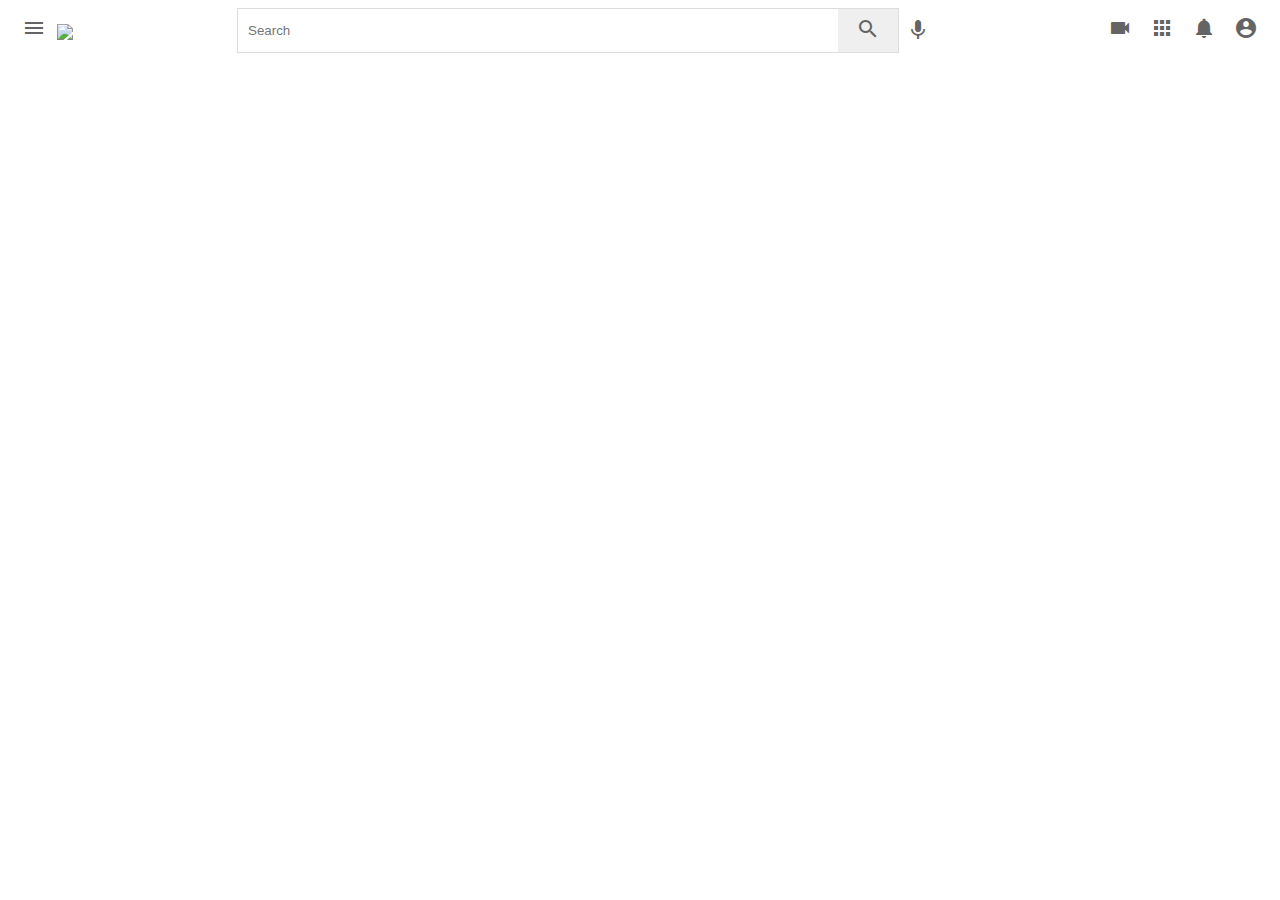
==== uzduotis.html @ bfa150ab "header html ir css" ====
<!DOCTYPE html>
<html lang="en">
<head>
    <meta charset="UTF-8">
    <meta http-equiv="X-UA-Compatible" content="IE=edge">
    <meta name="viewport" content="width=device-width, initial-scale=1.0">
    <title>Uzduotis</title>
    <link rel="stylesheet" href="uzduotis.css">
    <script src="main.js" defer></script>
    <link href="https://fonts.googleapis.com/icon?family=Material+Icons" rel="stylesheet" />
</head>
<body>
    <header class="header">
        <div class="logo left">
            <i id="menu" class="material-icons">menu</i>
            <img src="https://www.freecodecamp.org/news/content/images/2022/01/yt-logo.png">
        </div>
        <div class="search center">
            <form action="">
              <input type="text" placeholder="Search" />
              <button><i class="material-icons">search</i></button>
            </form>
            <i class="material-icons mic">mic</i>
        </div>
        <div class="icons right">
            <i class="material-icons">videocam</i>
            <i class="material-icons">apps</i>
            <i class="material-icons">notifications</i>
            <i class="material-icons display-this">account_circle</i>
          </div>
         </header>
</body>
</html>
---- uzduotis.css ----
@import url('https://fonts.googleapis.com/css2?family=Roboto:wght@300;400;700&display=swap');

* {
    margin: 0;
    padding: 0;
    box-sizing: border-box;
  }

  body {
    font-family: 'Roboto', sans-serif;
  }

  /* header section*/
.header {
    display: flex;
    justify-content: space-between;
    align-items: center;
    height: 60px;
    padding: 15px;
  }

  main {
    height: calc(100vh - 70px);
    display: flex;
    background-color: #f9f9f9;
  }

  .search {
    display: flex;
   }
   
   .search form {
    display: flex;
    border: 1px solid #ddd;
    height: 45px;
   }

   .search input {
    width: 600px;
    padding:10px;
    border: 0;
    height: 100%;
    border-radius: 2px 0 0 2px
  }
  
  input:focus {
    outline: none;
    border: 1px solid #ddd;
  }

  .search button {
    height: 100%;
    width: 60px;
    border: none;
  }
   
  .mic {
    margin-top: 10px;
  }
   
  .material-icons {
    color: rgb(100, 100, 100);
    padding: 0 7px;
    cursor: pointer;
  }
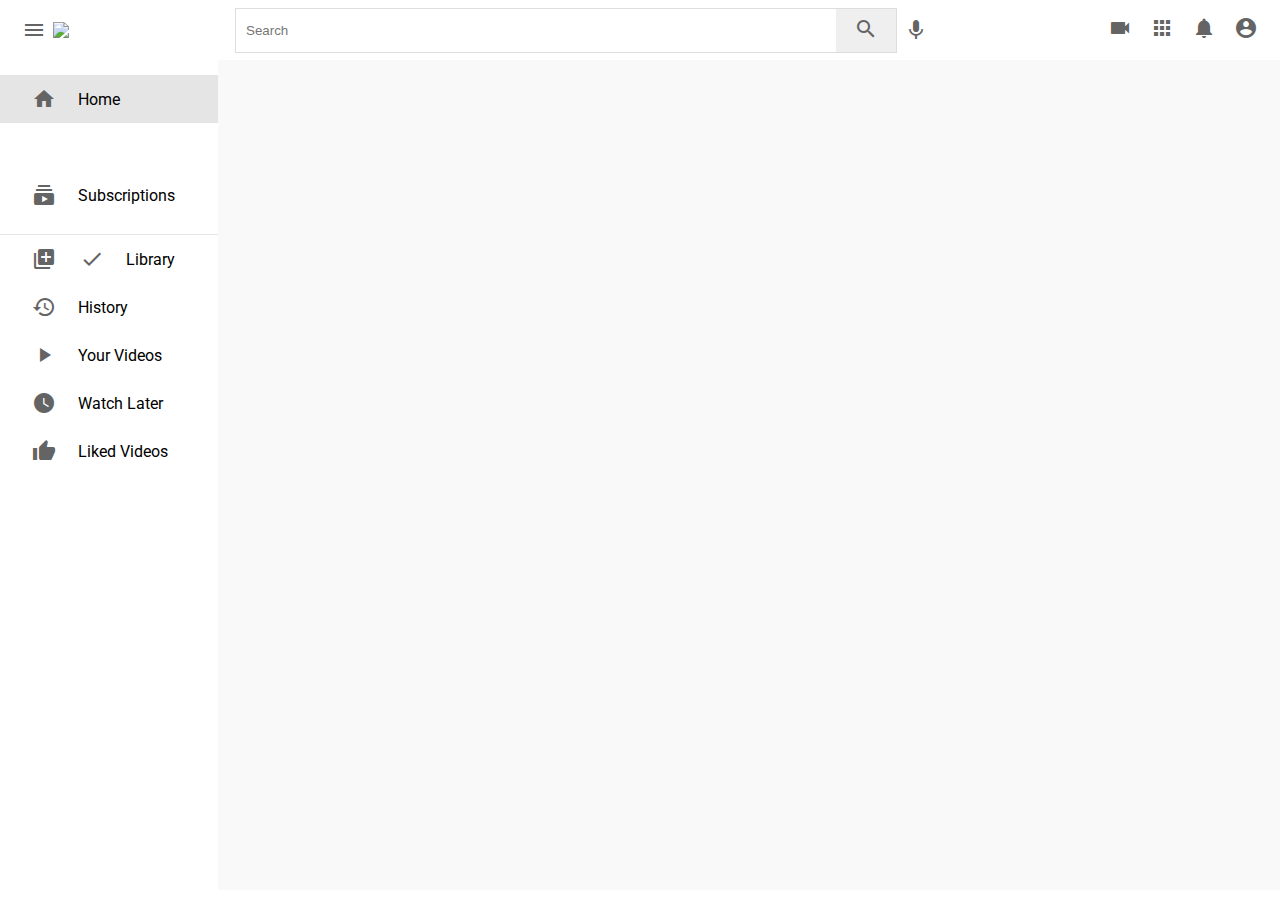
==== commit 0e2148d2: "added sidebar html and css" ====
--- a/uzduotis.html
+++ b/uzduotis.html
@@ -28,6 +28,45 @@
             <i class="material-icons">notifications</i>
             <i class="material-icons display-this">account_circle</i>
           </div>
-         </header>
+    </header>
+    <main>
+        <div class="side-bar">
+            <div class="nav">
+                <a class="nav-link active">
+                  <i class="material-icons">home</i>
+                  <span>Home</span>
+                </a>
+                <a class="nav-link">
+                    <i class="material-icons">local_fire_department</i>
+                    <span>Trending</span>
+                 </a>
+                 <a class="nav-link">
+                    <i class="material-icons">subscriptions</i>
+                    <span>Subscriptions</span>
+                 </a>
+            </div>
+            <hr>
+            <a class="nav-link">
+                <i class="material-icons">library_add_check</i>
+                <span>Library</span>
+             </a>
+             <a class="nav-link">
+                <i class="material-icons">history</i>
+                <span>History</span>
+             </a>
+             <a class="nav-link">
+                <i class="material-icons">play_arrow</i>
+                <span>Your Videos</span>
+             </a>
+             <a class="nav-link">
+                <i class="material-icons">watch_later</i>
+                <span>Watch Later</span>
+             </a>
+             <a class="nav-link">
+                <i class="material-icons">thumb_up</i>
+                <span>Liked Videos</span>
+             </a>
+          </div>
+    </main>
 </body>
 </html>--- a/uzduotis.css
+++ b/uzduotis.css
@@ -62,4 +62,55 @@
     color: rgb(100, 100, 100);
     padding: 0 7px;
     cursor: pointer;
-  }+  }
+
+  /* Sidebar */ 
+.side-bar {
+  height: 100%;
+  width: 17%;
+  background-color: white;
+  overflow-y: hidden;
+} 
+
+.left {
+  display: flex;
+  align-items: center;
+ }
+ 
+ .left #menu {
+  padding: 0 7px;
+  cursor: pointer;
+ }
+
+ .nav {
+  width: 100%;
+  display: flex;
+  flex-direction: column;
+  margin-bottom: 15px;
+  margin-top: 15px;
+}
+
+.nav-link {
+  display: flex;
+  align-items: center;
+  padding: 12px 25px;
+}
+
+.nav-link span {
+  margin-left: 15px;
+}
+
+.nav-link:hover {
+  background: #e5e5e5;
+  cursor: pointer;
+}
+
+.active {
+  background: #e5e5e5;
+}
+
+hr {
+  height: 1px;
+  background-color: #e5e5e5;
+  border: none;
+}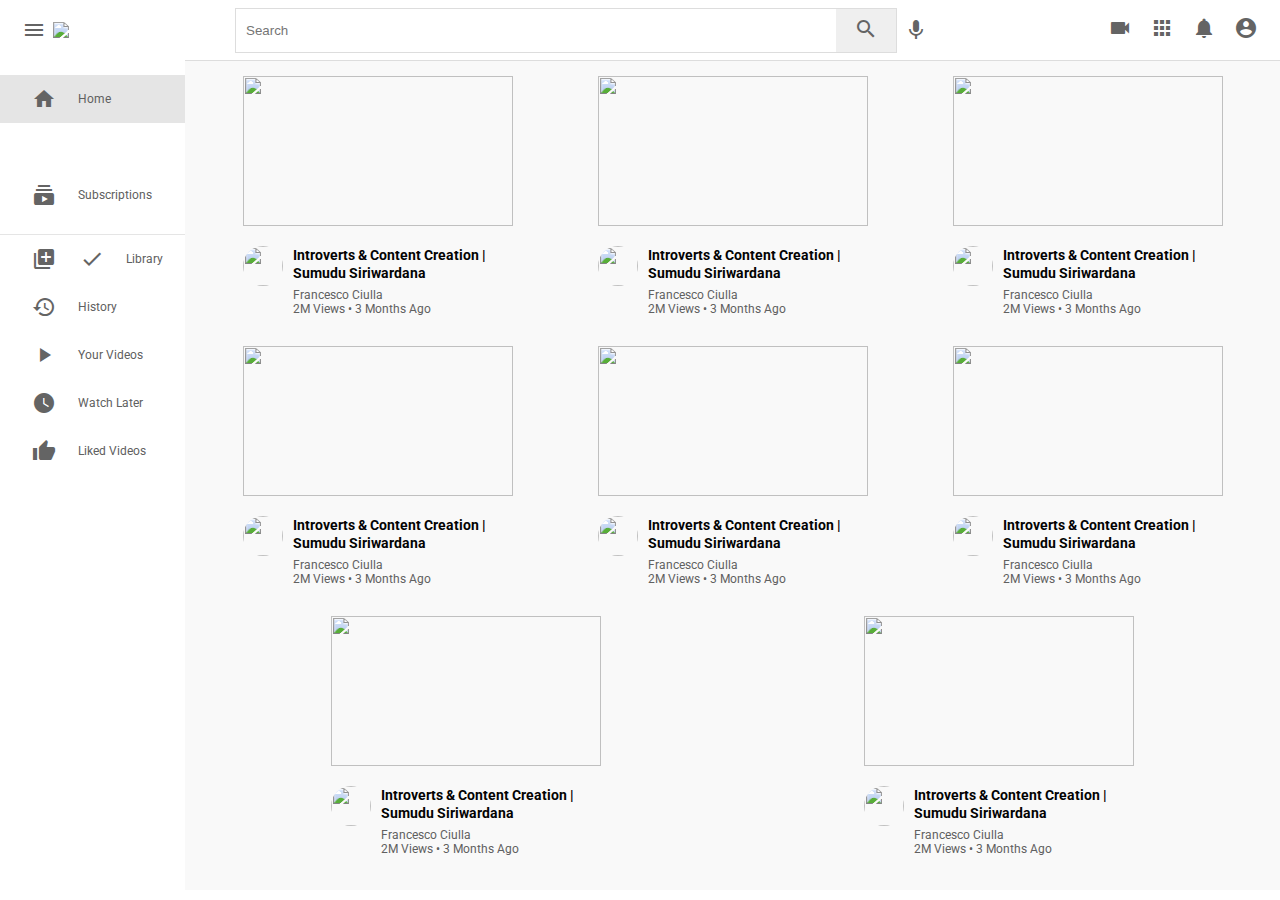
==== commit c9974c28: "video content" ====
--- a/uzduotis.html
+++ b/uzduotis.html
@@ -67,6 +67,148 @@
                 <span>Liked Videos</span>
              </a>
           </div>
+          <div class="content">
+            <div class="videos">
+              <!-- a video starts -->
+                <div class="video">
+                   <div class="thumbnail">
+                      <img src="https://img.youtube.com/vi/zUwB_imVjmg/maxresdefault.jpg" alt="" />
+                   </div>
+                      <div class="details">
+                         <div class="author">
+                            <img src="https://yt3.ggpht.com/bpzY-S4DYlbTeOpY5hIA7qz_hcbMkgvLAugtwKBGTTImNnWAGudX0y53bo_fJZ0auypxrWkUiw=s88-c-k-c0x00ffffff-no-rj" alt="" />
+                         </div>
+                         <div class="title">
+                            <h3>
+                                Introverts & Content Creation | Sumudu Siriwardana
+                             </h3>
+                             <a href="">Francesco Ciulla</a>
+                              <span> 2M Views • 3 Months Ago </span>
+                         </div>
+                       </div>
+                     </div>
+                <div class="video">
+                   <div class="thumbnail">
+                      <img src="https://img.youtube.com/vi/zUwB_imVjmg/maxresdefault.jpg" alt="" />
+                   </div>
+                      <div class="details">
+                         <div class="author">
+                            <img src="https://yt3.ggpht.com/bpzY-S4DYlbTeOpY5hIA7qz_hcbMkgvLAugtwKBGTTImNnWAGudX0y53bo_fJZ0auypxrWkUiw=s88-c-k-c0x00ffffff-no-rj" alt="" />
+                         </div>
+                         <div class="title">
+                            <h3>
+                                Introverts & Content Creation | Sumudu Siriwardana
+                             </h3>
+                             <a href="">Francesco Ciulla</a>
+                              <span> 2M Views • 3 Months Ago </span>
+                         </div>
+                       </div>
+                     </div>
+                <div class="video">
+                   <div class="thumbnail">
+                      <img src="https://img.youtube.com/vi/zUwB_imVjmg/maxresdefault.jpg" alt="" />
+                   </div>
+                      <div class="details">
+                         <div class="author">
+                            <img src="https://yt3.ggpht.com/bpzY-S4DYlbTeOpY5hIA7qz_hcbMkgvLAugtwKBGTTImNnWAGudX0y53bo_fJZ0auypxrWkUiw=s88-c-k-c0x00ffffff-no-rj" alt="" />
+                         </div>
+                         <div class="title">
+                            <h3>
+                                Introverts & Content Creation | Sumudu Siriwardana
+                             </h3>
+                             <a href="">Francesco Ciulla</a>
+                              <span> 2M Views • 3 Months Ago </span>
+                         </div>
+                       </div>
+                     </div>
+                <div class="video">
+                   <div class="thumbnail">
+                      <img src="https://img.youtube.com/vi/zUwB_imVjmg/maxresdefault.jpg" alt="" />
+                   </div>
+                      <div class="details">
+                         <div class="author">
+                            <img src="https://yt3.ggpht.com/bpzY-S4DYlbTeOpY5hIA7qz_hcbMkgvLAugtwKBGTTImNnWAGudX0y53bo_fJZ0auypxrWkUiw=s88-c-k-c0x00ffffff-no-rj" alt="" />
+                         </div>
+                         <div class="title">
+                            <h3>
+                                Introverts & Content Creation | Sumudu Siriwardana
+                             </h3>
+                             <a href="">Francesco Ciulla</a>
+                              <span> 2M Views • 3 Months Ago </span>
+                         </div>
+                       </div>
+                     </div>
+                <div class="video">
+                   <div class="thumbnail">
+                      <img src="https://img.youtube.com/vi/zUwB_imVjmg/maxresdefault.jpg" alt="" />
+                   </div>
+                      <div class="details">
+                         <div class="author">
+                            <img src="https://yt3.ggpht.com/bpzY-S4DYlbTeOpY5hIA7qz_hcbMkgvLAugtwKBGTTImNnWAGudX0y53bo_fJZ0auypxrWkUiw=s88-c-k-c0x00ffffff-no-rj" alt="" />
+                         </div>
+                         <div class="title">
+                            <h3>
+                                Introverts & Content Creation | Sumudu Siriwardana
+                             </h3>
+                             <a href="">Francesco Ciulla</a>
+                              <span> 2M Views • 3 Months Ago </span>
+                         </div>
+                       </div>
+                     </div>
+                <div class="video">
+                   <div class="thumbnail">
+                      <img src="https://img.youtube.com/vi/zUwB_imVjmg/maxresdefault.jpg" alt="" />
+                   </div>
+                      <div class="details">
+                         <div class="author">
+                            <img src="https://yt3.ggpht.com/bpzY-S4DYlbTeOpY5hIA7qz_hcbMkgvLAugtwKBGTTImNnWAGudX0y53bo_fJZ0auypxrWkUiw=s88-c-k-c0x00ffffff-no-rj" alt="" />
+                         </div>
+                         <div class="title">
+                            <h3>
+                                Introverts & Content Creation | Sumudu Siriwardana
+                             </h3>
+                             <a href="">Francesco Ciulla</a>
+                              <span> 2M Views • 3 Months Ago </span>
+                         </div>
+                       </div>
+                     </div>
+                <div class="video">
+                   <div class="thumbnail">
+                      <img src="https://img.youtube.com/vi/zUwB_imVjmg/maxresdefault.jpg" alt="" />
+                   </div>
+                      <div class="details">
+                         <div class="author">
+                            <img src="https://yt3.ggpht.com/bpzY-S4DYlbTeOpY5hIA7qz_hcbMkgvLAugtwKBGTTImNnWAGudX0y53bo_fJZ0auypxrWkUiw=s88-c-k-c0x00ffffff-no-rj" alt="" />
+                         </div>
+                         <div class="title">
+                            <h3>
+                                Introverts & Content Creation | Sumudu Siriwardana
+                             </h3>
+                             <a href="">Francesco Ciulla</a>
+                              <span> 2M Views • 3 Months Ago </span>
+                         </div>
+                       </div>
+                     </div>
+                <div class="video">
+                   <div class="thumbnail">
+                      <img src="https://img.youtube.com/vi/zUwB_imVjmg/maxresdefault.jpg" alt="" />
+                   </div>
+                      <div class="details">
+                         <div class="author">
+                            <img src="https://yt3.ggpht.com/bpzY-S4DYlbTeOpY5hIA7qz_hcbMkgvLAugtwKBGTTImNnWAGudX0y53bo_fJZ0auypxrWkUiw=s88-c-k-c0x00ffffff-no-rj" alt="" />
+                         </div>
+                         <div class="title">
+                            <h3>
+                                Introverts & Content Creation | Sumudu Siriwardana
+                             </h3>
+                             <a href="">Francesco Ciulla</a>
+                              <span> 2M Views • 3 Months Ago </span>
+                         </div>
+                       </div>
+                     </div>
+               <!-- a video Ends -->
+             </div>
+          </div>
     </main>
 </body>
 </html>--- a/uzduotis.css
+++ b/uzduotis.css
@@ -113,4 +113,77 @@
   height: 1px;
   background-color: #e5e5e5;
   border: none;
+}
+
+/* CONTENT VIDEO*/
+
+.content {
+  background-color: #f9f9f9;
+  width: 100%;
+  height: 100%;
+  padding: 15px 15px;
+  border-top: 1px solid #ddd;
+  overflow-y: scroll;
+}
+
+.videos {
+  display: flex;
+  flex-direction: row;
+  justify-content: space-around;
+  flex-wrap: wrap;
+}
+
+.video {
+  width: 270px;
+  margin-bottom: 30px;
+}
+
+.thumbnail {
+  width: 100%;
+  height: 170px;
+}
+
+.thumbnail img {
+  object-fit: cover;
+  height: 94%;
+  width: 100%;
+}
+.author img {
+  object-fit: cover;
+  border-radius: 50%;
+  height: 40px;
+  width: 40px;
+  margin-right: 10px;
+}
+
+.details {
+  display: flex;
+}
+ 
+.title {
+  display: flex;
+  flex-direction: column;
+}
+ 
+.title h3 {
+  color: rgb(3, 3, 3);
+  line-height: 18px;
+  font-size: 14px;
+  margin-bottom: 6px;
+}
+ 
+.title a,
+span {
+  text-decoration: none;
+  color: rgb(96, 96, 96);
+  font-size: 12px;
+}
+
+@media (max-width: 768px) {
+  .side-bar {
+    display: none;
+  }
+  .search {
+    display: none;
+  }
 }